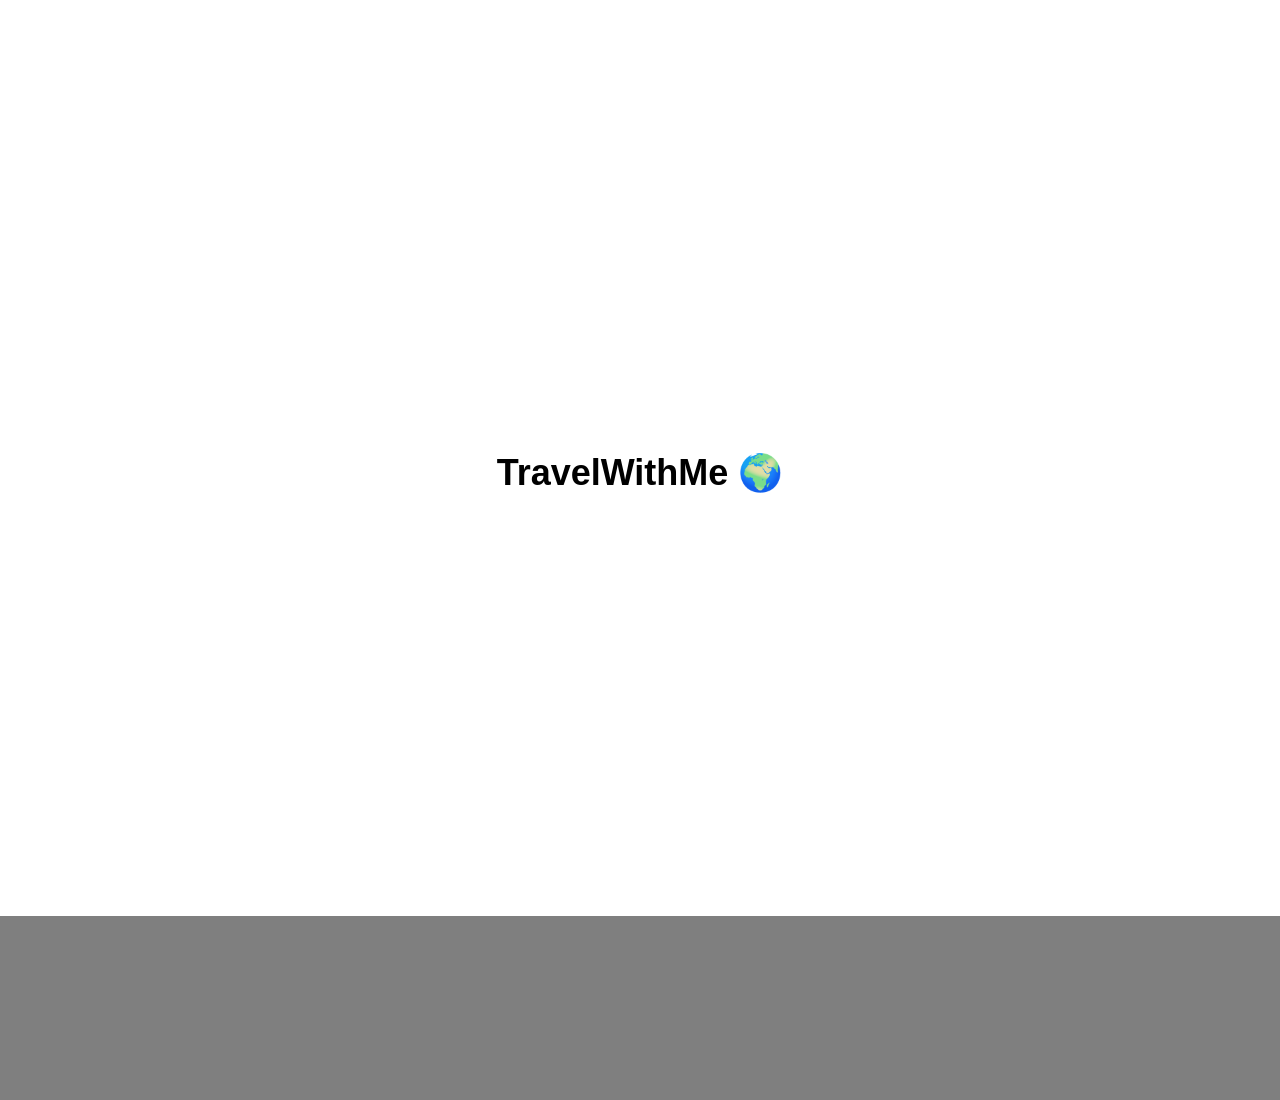
==== index.html @ bb4fc9e9 "Add files via upload" ====
<!DOCTYPE html>
<html>
<head>
  <meta name="viewport" content="width=device-width, initial-scale=1.0">
  <div id="loader">

  <h1>TravelWithMe 🌍</h1>
  

</div>

  <p> wait for a moment...</p>

</div>

  <title>Travel With Me 🌍</title>
  <link rel="stylesheet" href="style.css">
</head>
<body class="welcome">

  <div class="overlay">
    <h1>Uncover India’s Hidden Gems 🌍 </h1>
    <p>Find the best places to visit anytime of the year</p>

    <a href="login.html">
      <button>Explore Now ➤</button>
    </a>
  </div>
<button onclick="topFunction()" id="topBtn">⬆</button>

<script>

let mybutton = document.getElementById("topBtn");

window.onscroll = function() {

  if (document.body.scrollTop > 200 || document.documentElement.scrollTop > 200) {

    mybutton.style.display = "block";

  } else {

    mybutton.style.display = "none";

  }

};

function topFunction() {

  document.body.scrollTop = 0;

  document.documentElement.scrollTop = 0;

}

</script>

<script>

window.onload = function() {

  setTimeout(function() {

    document.getElementById("loader").style.display = "none";

  }, 2000);

};

</script>

<script src="script.js"></script>

</body>
</html>
---- style.css ----
body.welcome {
  margin: 0;
  font-family: Arial;

  background: url("https://images.unsplash.com/photo-1507525428034-b723cf961d3e") no-repeat center/cover;
  height: 100vh;
}

.overlay {
  background: rgba(0,0,0,0.5);
  height: 100vh;
  color: white;
  text-align: center;
  padding-top: 150px;
}

button {
  padding: 12px 20px;
  font-size: 16px;
  background: #ff69b4;
  border: none;
  color: white;
  border-radius: 10px;
  cursor: pointer;
}body.login {
  margin: 0;
  font-family: Arial;

  background: url("https://images.unsplash.com/photo-1482192596544-9eb780fc7f66") no-repeat center/cover;
  height: 100vh;
}

.login-box {
  background: rgba(255,255,255,0.8);
  width: 300px;
  margin: 100px auto;
  padding: 20px;
  border-radius: 15px;
  text-align: center;
}

.login-box input {
  display: block;
  width: 90%;
  margin: 10px auto;
  padding: 10px;
  border-radius: 8px;
  border: 1px solid #ccc;
}
body.seasons {
  margin: 0;
  font-family: Arial;
  text-align: center;

  background: url("https://images.unsplash.com/photo-1501785888041-af3ef285b470") no-repeat center center;
  background-size: cover;
  height: 100vh;
}
h1 {
  margin-bottom: 30px;
}

/* container */
.seasons-container {
  display: flex;
  justify-content: center;
  gap: 30px;
  flex-wrap: wrap;
}

/* circles */
.season {
  width: 120px;
  height: 120px;
  border-radius: 50%;
  display: flex;
  align-items: center;
  justify-content: center;
  text-decoration: none;
  color: white;
  font-weight: bold;
  font-size: 14px;

  transition: 0.3s;
}

/* hover effect */
.season:hover {
  transform: scale(1.1);
}

/* colors */
.summer {
  background: #ff9800;
}

.winter {
  background: #03a9f4;
}

.monsoon {
  background: #4caf50;
}

.spring {
  background: #e91e63;
}
body.seasons h1 {
  color: white;
  font-size: 32px;
  font-weight: bold;
}
body.seasons::before {
  content: "";
  position: fixed;
  top: 0;
  left: 0;
  width: 100%;
  height: 100%;
  background: rgba(0,0,0,0.5);
  z-index: -1;
}
body.season-page {
  margin: 0;
  font-family: Arial;
  background: #f9f9f9 !important;
}
.place {
  background: white;
  margin: 20px auto;
  padding: 15px;
  width: 300px;
  border-radius: 15px;
  box-shadow: 0 5px 15px rgba(0,0,0,0.1);
}
.places-container {
  display: flex;
  justify-content: center;
  flex-wrap: wrap;
  gap: 20px;
}

.place {
  background: white;
  width: 250px;
  padding: 15px;
  border-radius: 15px;
  box-shadow: 0 8px 20px rgba(0,0,0,0.1);
  transition: 0.3s;
}

.place:hover {
  transform: scale(1.05);
}
.place img {
  width: 100%;
  height: 150px;
  object-fit: cover;
  border-radius: 10px;
}

.place p {
  font-size: 14px;
}

.place button {
  margin-top: 10px;
  padding: 8px 15px;
  border: none;
  background: #ff69b4;
  color: white;
  border-radius: 10px;
  cursor: pointer;
}

.place button:hover {
  background: #ff1493;
}
body.season-page {
  margin: 0;
  font-family: Arial;

  background-image: url("goa.jpg");

  background-size: cover;
  background-position: center;
  background-repeat: no-repeat;

  min-height: 100vh;
}


body.season-page h1 {
  text-align: center;
  font-size: 32px;
  margin-bottom: 30px;
  color: #333;
}
.place {
  background: rgba(255, 255, 255, 0.7);
  backdrop-filter: blur(10px);

  width: 230px;
  padding: 15px;
  border-radius: 20px;

  box-shadow: 0 10px 30px rgba(0,0,0,0.2);

  transition: 0.3s;
}
.place button {
  margin-top: 10px;
  padding: 10px;
  width: 100%;
  border: none;

  background: linear-gradient(45deg, #ff69b4, #ff1493);
  color: white;

  border-radius: 10px;
  cursor: pointer;

  font-weight: bold;
}

.place button:hover {
  opacity: 0.9;
}
.place img {
  width: 100%;
  height: 120px;
  object-fit: cover;
  border-radius: 15px;
}
.navbar {
  display: flex;
  justify-content: space-between;
  align-items: center;

  padding: 15px 30px;
  background: white;

  box-shadow: 0 5px 15px rgba(0,0,0,0.1);
}

.navbar h2 {
  margin: 0;
}

.nav-links a {
  margin-left: 20px;
  text-decoration: none;
  color: #333;
  font-weight: bold;
}

.nav-links a:hover {
  color: #ff69b4;
}
body {
  animation: fadeIn 1s ease-in;
}

@keyframes fadeIn {
  from {
    opacity: 0;
  }
  to {
    opacity: 1;
  }
}
.place {
  opacity: 0;
  transform: translateY(30px);
  animation: slideUp 0.6s ease forwards;
}

@keyframes slideUp {
  to {
    opacity: 1;
    transform: translateY(0);
  }
}
.place:nth-child(1) { animation-delay: 0.2s; }
.place:nth-child(2) { animation-delay: 0.4s; }
.place:nth-child(3) { animation-delay: 0.6s; }
.place:nth-child(4) { animation-delay: 0.8s; }
.place:nth-child(5) { animation-delay: 1s; }
.place:nth-child(6) { animation-delay: 1.2s; }
.place:nth-child(7) { animation-delay: 1.4s; }
.place:nth-child(8) { animation-delay: 1.6s; }
.place:nth-child(9) { animation-delay: 1.8s; }

.footer {
  margin-top: 80px;
  padding: 30px;

  background: linear-gradient(to right, #111, #333);
  color: white;
  text-align: center;
}

.footer h3 {
  font-size: 20px;
  margin-bottom: 10px;
}

.socials span {
  margin: 0 12px;
  font-size: 22px;
  transition: 0.3s;
}

.socials span:hover {
  color: #ff69b4;
  transform: scale(1.3);
}

.places-container {
  display: flex;
  flex-direction: column;   /* ek ek neeche aayega */
  gap: 30px;                /* boxes ke beech space */
  padding: 20px;
}

.place {
  background: white;
  padding: 20px;
  border-radius: 15px;

  box-shadow: 0 4px 12px rgba(0,0,0,0.1);
}

.place img {
  width: 100%;
  height: 250px;
  object-fit: cover;

  border-radius: 12px;
}

.place {
  background: white;
  padding: 20px;
  border-radius: 15px;

  transition: transform 0.3s ease;
}

.place:hover {
  transform: scale(1.05);
}

.season-circle {
  transition: transform 0.3s ease;
}

.season-circle:hover {
  transform: scale(1.1);
}

#topBtn {
  display: none;

  position: fixed;
  bottom: 30px;
  right: 30px;

  background-color: #ff6b6b;
  color: white;

  border: none;
  border-radius: 50%;

  padding: 12px 15px;

  font-size: 18px;
  cursor: pointer;

  box-shadow: 0 4px 8px rgba(0,0,0,0.2);
}

#topBtn:hover {
  background-color: #ff4d4d;
}

#topBtn {

  display: none;

  position: fixed;

  bottom: 30px;

  right: 30px;

  background-color: #ff6b6b;

  color: white;

  border: none;

  border-radius: 50%;

  padding: 12px 15px;

  font-size: 18px;

  cursor: pointer;

} 

.nav-links a {
  text-decoration: none;
  padding: 8px 15px;
  border-radius: 8px;

  transition: 0.3s;
}

.nav-links a:hover {
  background-color: #ff6b6b;
  color: white;
}

.place {
  opacity: 0;
  transform: translateY(40px);

  animation: fadeUp 0.6s ease forwards;
}

/* delay for each box */

.place:nth-child(1) { animation-delay: 0.1s; }
.place:nth-child(2) { animation-delay: 0.2s; }
.place:nth-child(3) { animation-delay: 0.3s; }
.place:nth-child(4) { animation-delay: 0.4s; }
.place:nth-child(5) { animation-delay: 0.5s; }
.place:nth-child(6) { animation-delay: 0.6s; }
.place:nth-child(7) { animation-delay: 0.7s; }
.place:nth-child(8) { animation-delay: 0.8s; }
.place:nth-child(9) { animation-delay: 0.9s; }
.place:nth-child(10) { animation-delay: 1s; }

@keyframes fadeUp {

  to {
    opacity: 1;
    transform: translateY(0);
  }

}

.footer {

  background-color: #222;

  color: white;

  text-align: center;

  padding: 25px 10px;

  margin-top: 40px;

}

.footer h3 {

  margin-bottom: 8px;

}

.footer p {

  margin: 5px 0;

}

.socials span {

  font-size: 22px;

  margin: 0 8px;

  cursor: pointer;

  transition: 0.3s;

}

.socials span:hover {

  transform: scale(1.2);

}

.copy {

  margin-top: 10px;

  font-size: 14px;

  opacity: 0.7;

}

#searchInput {

  width: 60%;

  padding: 10px;

  margin: 20px auto;

  display: block;

  border-radius: 10px;

  border: 1px solid #ccc;

  font-size: 16px;

}

#loader {

  position: fixed;

  width: 100%;

  height: 100%;

  background: white;

  display: flex;

  flex-direction: column;

  justify-content: center;

  align-items: center;

  z-index: 9999;

}

#loader h1 {

  font-size: 36px;

  margin-bottom: 10px;

}

#loader p {

  font-size: 18px;

  color: #555;

}

.dark-mode {
  background-color: #121212;
  color: white;
}

.dark-mode .place {
  background-color: #1e1e1e;
  color: white;
}

.dark-mode .navbar {
  background-color: #222;
}

.dark-mode .footer {
  background-color: #111;
}

/* 📱 Mobile Responsive Design */

@media (max-width: 768px) {

  .navbar {

    flex-direction: column;

    text-align: center;

    padding: 10px;

  }

  .nav-links {

    margin-top: 8px;

  }

  .nav-links a {

    display: block;

    margin: 5px 0;

  }

  .places-container {

    flex-direction: column;

    align-items: center;

  }

  .place {

    width: 95%;

    margin-bottom: 20px;

  }

  #searchInput {

    width: 90%;

  }

  h1 {

    font-size: 24px;

  }

  .season-circle {

    width: 120px;

    height: 120px;

    font-size: 14px;

  }

  #topBtn {

    bottom: 20px;

    right: 20px;

  }

}

/* 📱 Extra Mobile Fix */

@media (max-width: 480px) {

  h1 {
    font-size: 20px;
    padding: 0 10px;
  }

  .place img {
    height: 200px;
  }

  .place h2 {
    font-size: 18px;
  }

  .place p {
    font-size: 14px;
  }

  button {
    font-size: 14px;
    padding: 8px 12px;
  }

}
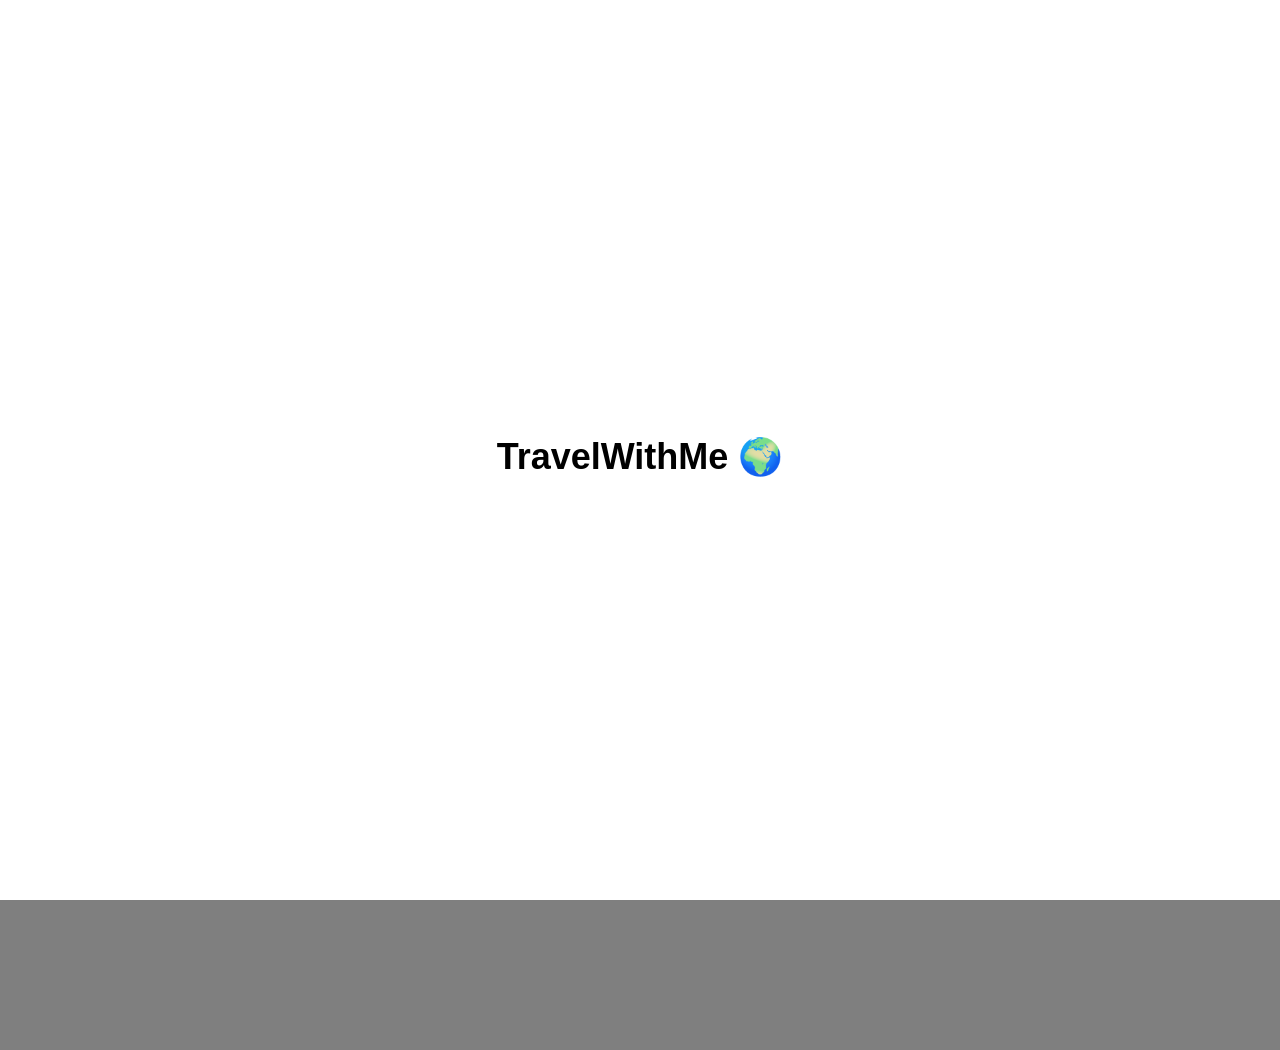
==== commit d7e29d71: "Update index.html" ====
--- a/index.html
+++ b/index.html
@@ -9,9 +9,7 @@
 
 </div>
 
-  <p> wait for a moment...</p>
 
-</div>
 
   <title>Travel With Me 🌍</title>
   <link rel="stylesheet" href="style.css">
@@ -73,4 +71,4 @@
 <script src="script.js"></script>
 
 </body>
-</html>+</html>
